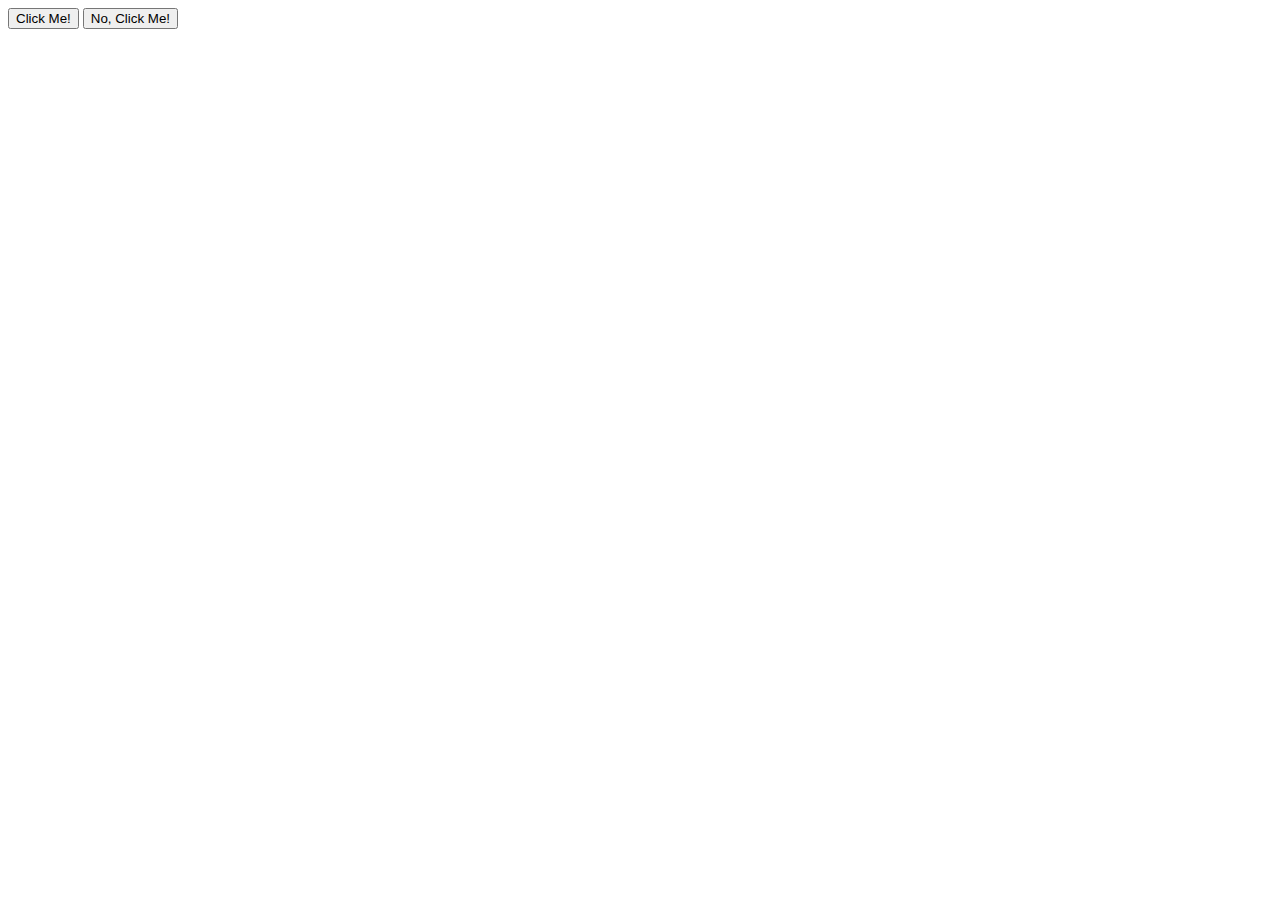
==== foundations/03-grouping-selectors/index.html @ 29869da2 "add class unique to element and share one class across them" ====
<!DOCTYPE html>
<html lang="en">
  <head>
    <meta charset="UTF-8">
    <meta http-equiv="X-UA-Compatible" content="IE=edge">
    <meta name="viewport" content="width=device-width, initial-scale=1.0">
    <title>Grouping Selectors</title>
    <link rel="stylesheet" href="style.css">
  </head>
  <body>
    <button class="btn clickme">Click Me!</button>
    <button class="btn !clickme">No, Click Me!</button>
  </body>
</html>
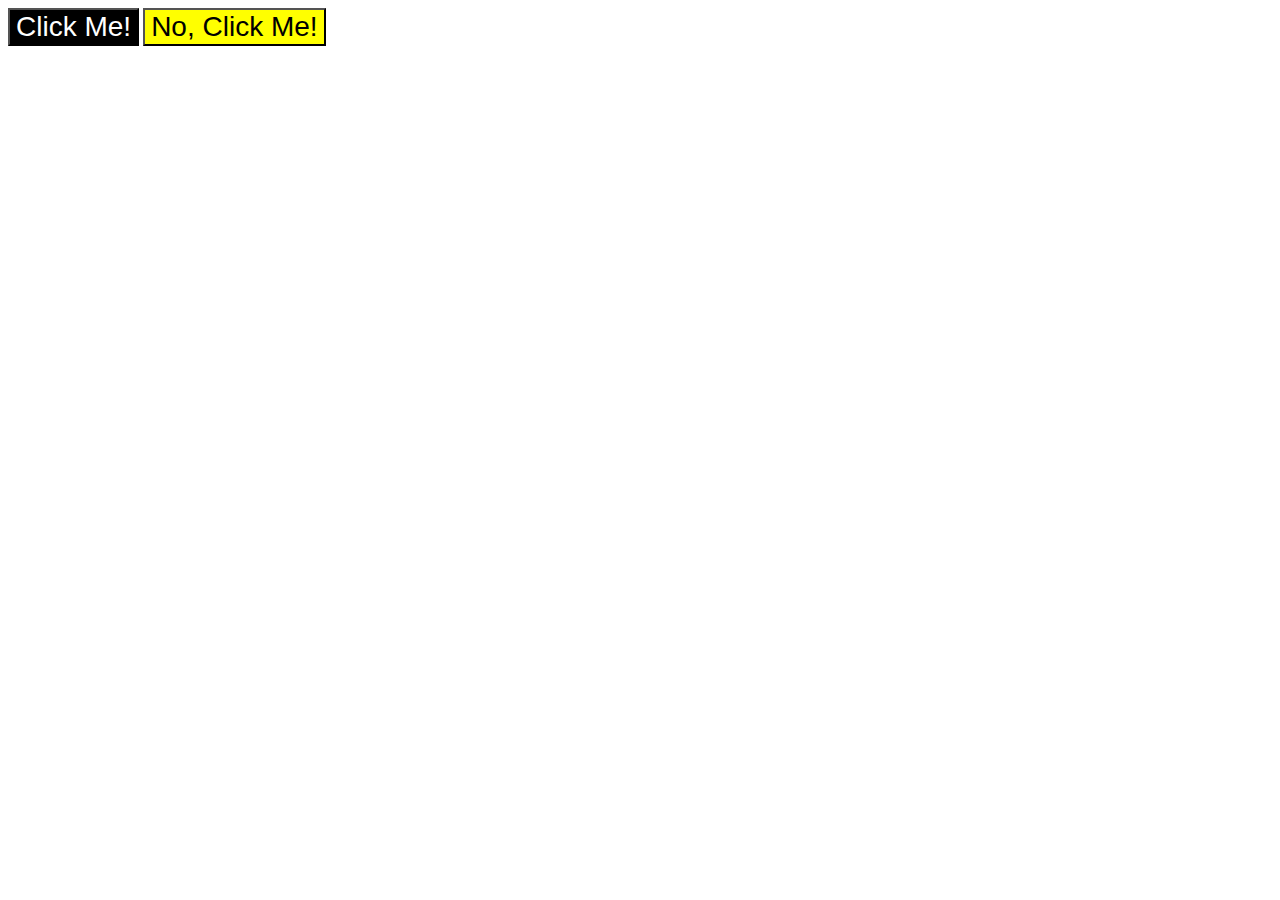
==== commit 8e663551: "fix class explantionmarkclickme to noclickme and add font size, color to text and background" ====
--- a/foundations/03-grouping-selectors/index.html
+++ b/foundations/03-grouping-selectors/index.html
@@ -9,6 +9,6 @@
   </head>
   <body>
     <button class="btn clickme">Click Me!</button>
-    <button class="btn !clickme">No, Click Me!</button>
+    <button class="btn noclickme">No, Click Me!</button>
   </body>
 </html>--- a/foundations/03-grouping-selectors/style.css
+++ b/foundations/03-grouping-selectors/style.css
@@ -0,0 +1,11 @@
+.btn {
+    font-size: 28px;
+    font-family: Helvetica,'Times New Roman', sans-serif;
+}
+.btn.clickme {
+    background-color: black;
+    color: white;
+}
+.btn.noclickme {
+    background-color: yellow;
+}